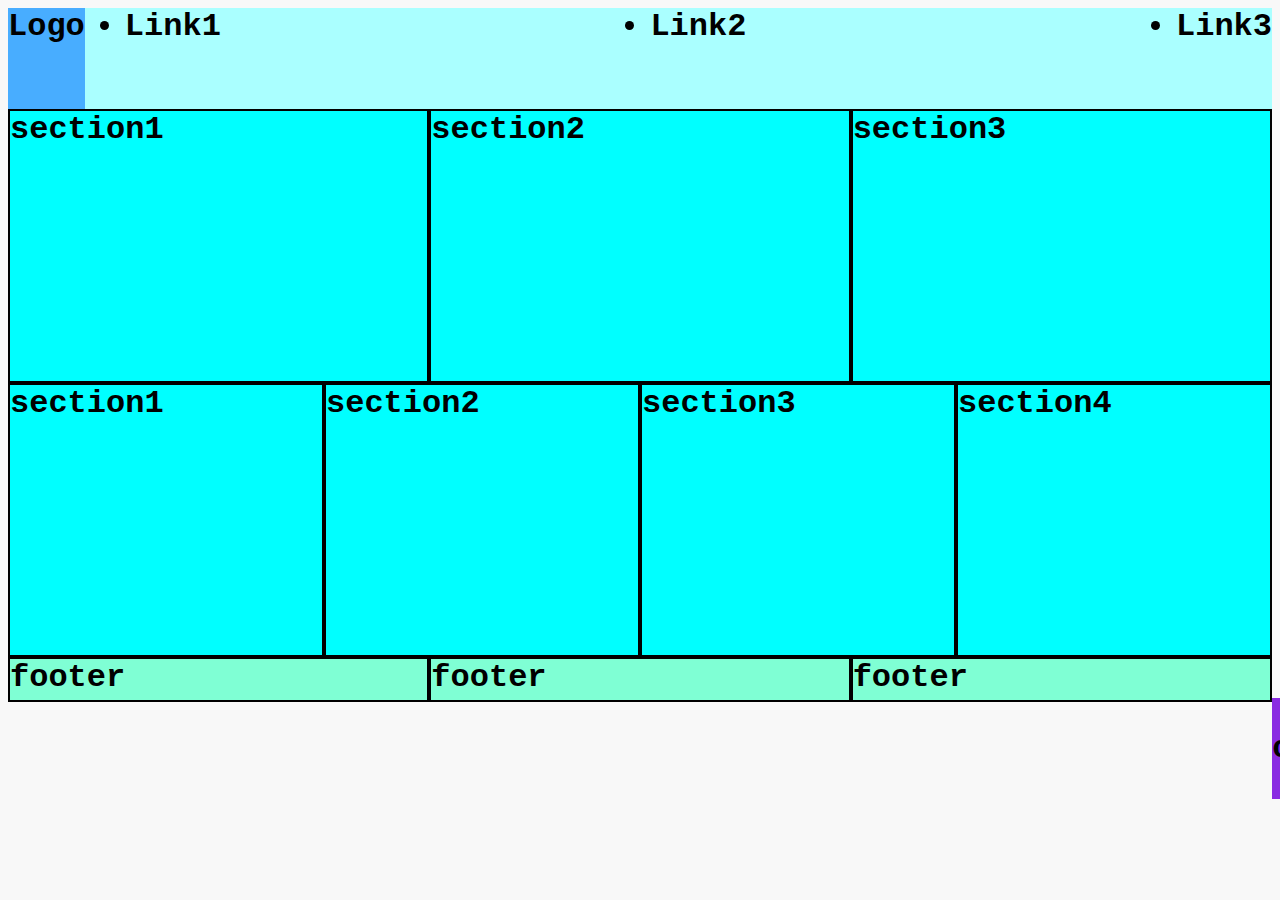
==== Lab3/index.html @ 2f82c3b6 "Add files via upload" ====
<!DOCTYPE html>
<html lang="en">

<head>
  <meta charset="UTF-8">
  <meta name="viewport" content="width=device-width, initial-scale=1.0">
  <title>Document</title>
  <link rel="stylesheet" href="./CSS/style.css">
</head>

<body>
  <header>
    <div class="logo">Logo</div>
    <menu class="menu">
      <li>Link1</li>
      <li>Link2</li>
      <li>Link3</li>
    </menu>
  </header>
  <section class="masthaead">
    <p>csdgsbsbs</p>
  </section>
  <main>
    <section>
      <div>section1</div>
      <div>section2</div>
      <div>section3</div>
    </section>
    <section>

      <div>section1</div>
      <div>section2</div>
      <div>section3</div>
      <div>section4</div>
    </section>
  </main>
  <footer>
    <div>footer</div>
    <div>footer</div>
    <div>footer</div>
  </footer>
</body>

</html>
---- Lab3/CSS/style.css ----
body {
  background-color: #f8f8f8;
  font-size: 2em;
  font-family: 'Courier New', Courier, monospace;
  font-weight: 700;
  display: grid;
  grid-template-columns: 25% 50% 25%;
  grid-template-rows: auto;
  grid-template-areas:
    "Header Header Header"
    "Masthead Masthead Masthead"
    "Main Main Main"
    "Footer Footer Footer";
}


header {
  grid-area: Header;

  display: flex;
  align-items: center;
}

.logo {


  height: 100%;
  background-color: rgb(72, 173, 255);
}

.menu {
  flex-grow: 2;
  height: 100%;
  display: flex;
  justify-content: space-between;
  background-color: rgb(170, 255, 255);
}

.masthaead {
  grid-area: Masthaeadr;
  background-color: blueviolet;
}


main {
  grid-area: Main;
  background-color: aqua;
}

main section:nth-child(1),
main section:nth-child(2) {
  height: 50%;
  display: flex;
}

main section:nth-child(1) div,
main section:nth-child(2) div {
  flex-grow: 1;
  border: solid 2px;
  height: 30vh;
}



footer {
  grid-area: Footer;
  display: flex;

}

footer div {
  flex-grow: 1;
  height: 100%;
  background-color: aquamarine;
  border: solid 2px;
}
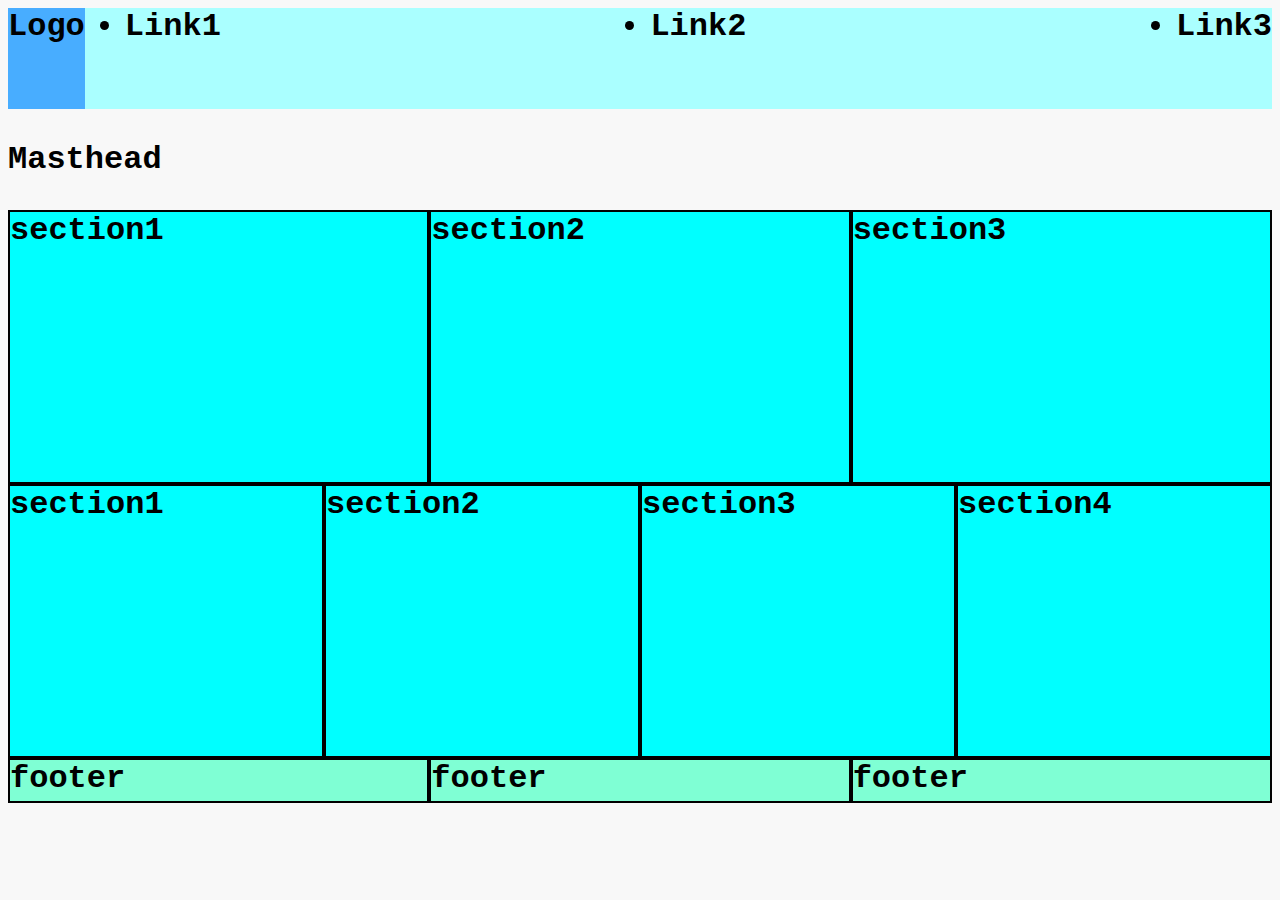
==== commit 5eae3db5: "Add files via upload" ====
--- a/Lab3/index.html
+++ b/Lab3/index.html
@@ -18,7 +18,7 @@
     </menu>
   </header>
   <section class="masthaead">
-    <p>csdgsbsbs</p>
+    <p>Masthead </p>
   </section>
   <main>
     <section>
--- a/Lab3/CSS/style.css
+++ b/Lab3/CSS/style.css
@@ -36,8 +36,14 @@
   background-color: rgb(170, 255, 255);
 }
 
-.masthaead {
-  grid-area: Masthaeadr;
+.masthead {
+  height: 100%;
+  text-align: center;
+  background-color: antiquewhite;
+  grid-area: Masthaed;
+  display: grid;
+
+
   background-color: blueviolet;
 }
 
